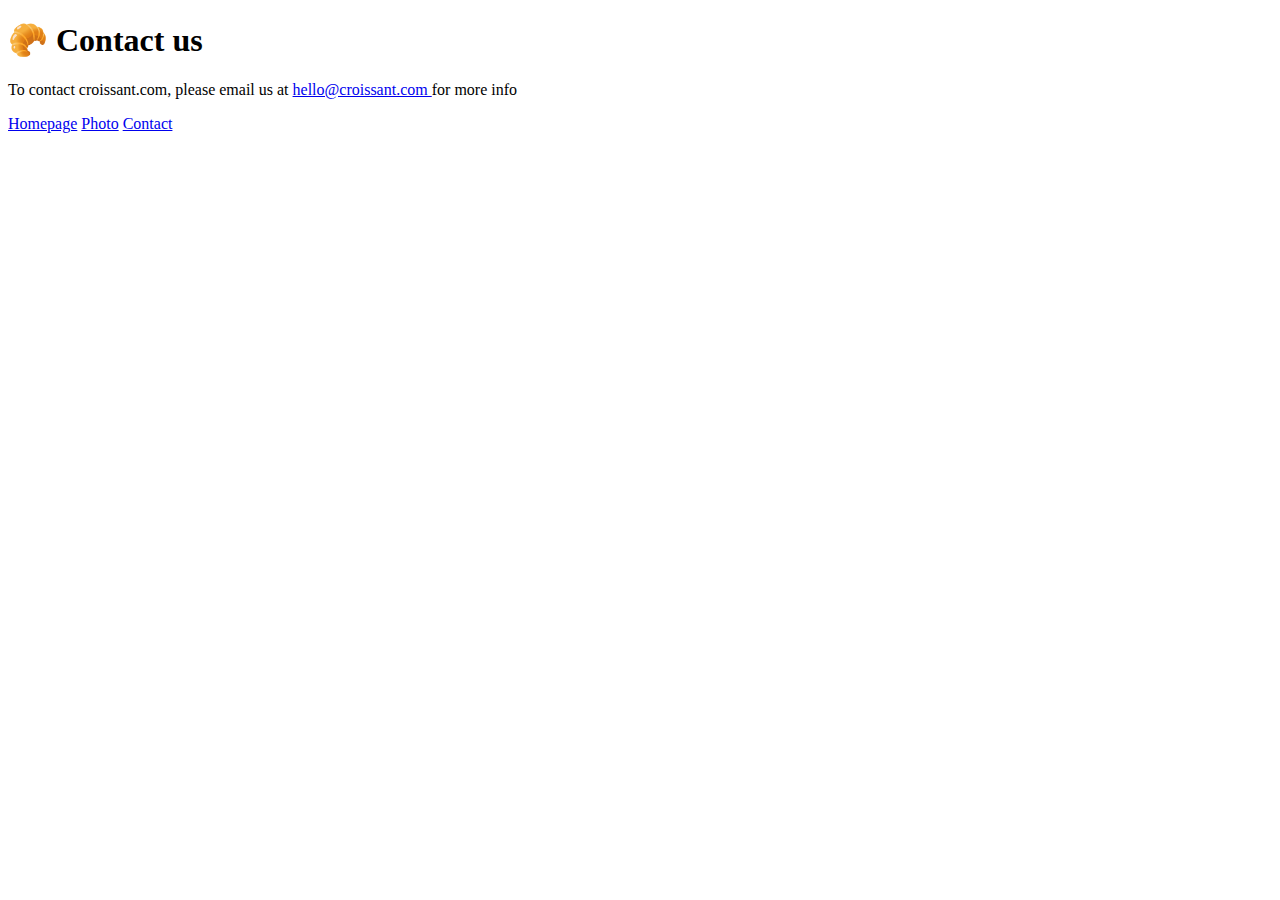
==== contact.html @ a73e280d "Created pages instructure" ====
<!DOCTYPE html>
<html lang="en">
  <head>
    <meta charset="UTF-8" />
    <meta http-equiv="X-UA-Compatible" content="IE=edge" />
    <meta name="viewport" content="width=device-width, initial-scale=1.0" />
    <title>Contact</title>
  </head>
  <body>
    <h1>🥐 Contact us</h1>
    <p>
      To contact croissant.com, please email us at
      <a href="mailto:hello@croissant.com" title="contact us by email">
        hello@croissant.com
      </a>
      for more info
    </p>
    <footer>
      <a href="/" title="Home">Homepage</a>
      <a href="/photo.html" title="Croissant photo"> Photo</a>
      <a href="/contact.html" title="Contact Croissant.com"> Contact</a>
    </footer>
  </body>
</html>
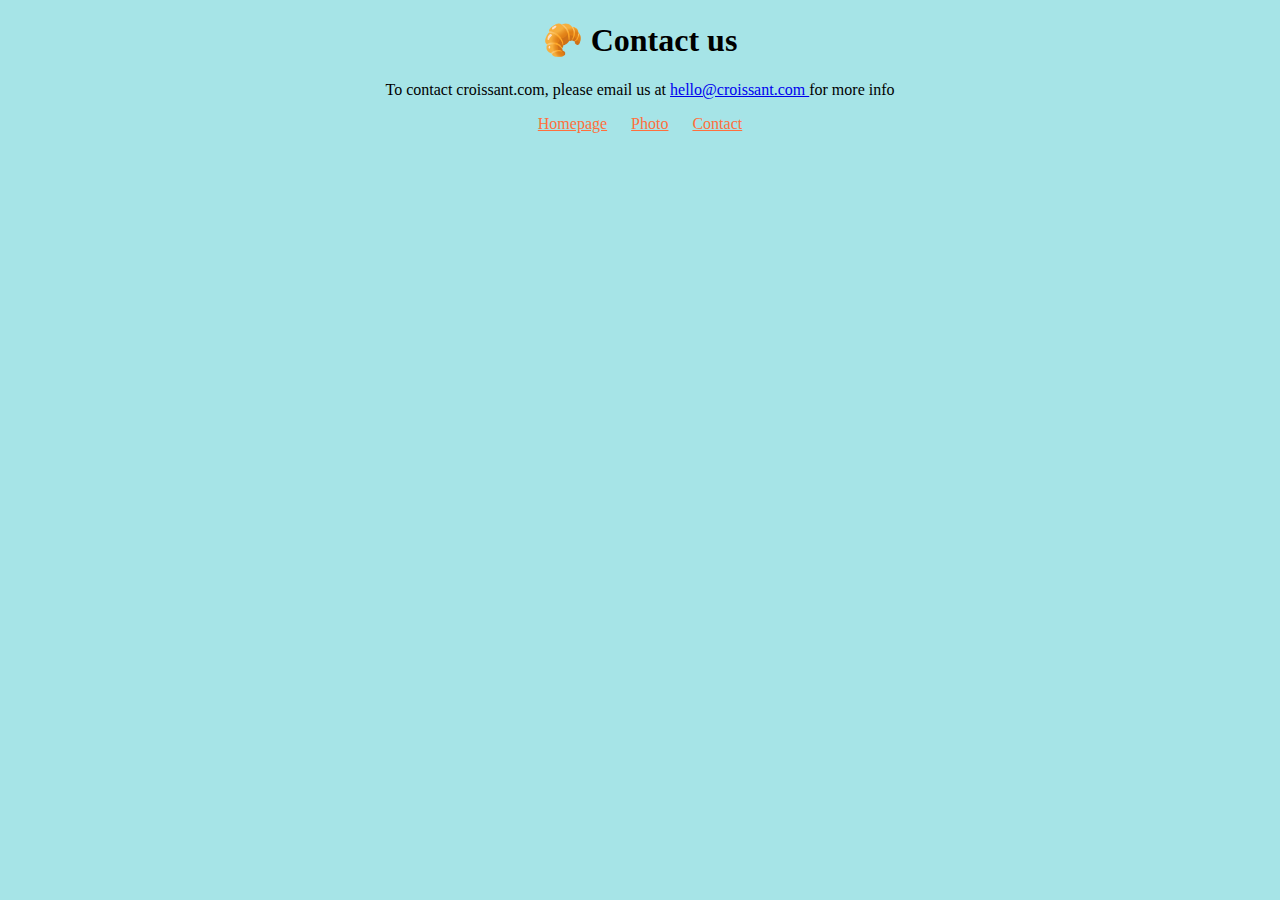
==== commit 99dfc51e: "Added some css" ====
--- a/contact.html
+++ b/contact.html
@@ -4,7 +4,8 @@
     <meta charset="UTF-8" />
     <meta http-equiv="X-UA-Compatible" content="IE=edge" />
     <meta name="viewport" content="width=device-width, initial-scale=1.0" />
-    <title>Contact</title>
+    <link rel="stylesheet" href="/css/styles.css" />
+    <title>Contact - Croissant.com</title>
   </head>
   <body>
     <h1>🥐 Contact us</h1>
--- a/css/styles.css
+++ b/css/styles.css
@@ -0,0 +1,23 @@
+body {
+  background: #a6e4e7;
+}
+h1,
+p {
+  text-align: center;
+}
+
+footer {
+  text-align: center;
+}
+
+footer a {
+  margin: 0 10px;
+  color: #ff6f3c;
+}
+
+.croissant-photo {
+  max-width: 100%;
+  border-radius: 10px;
+  display: block;
+  margin: 30px auto;
+}
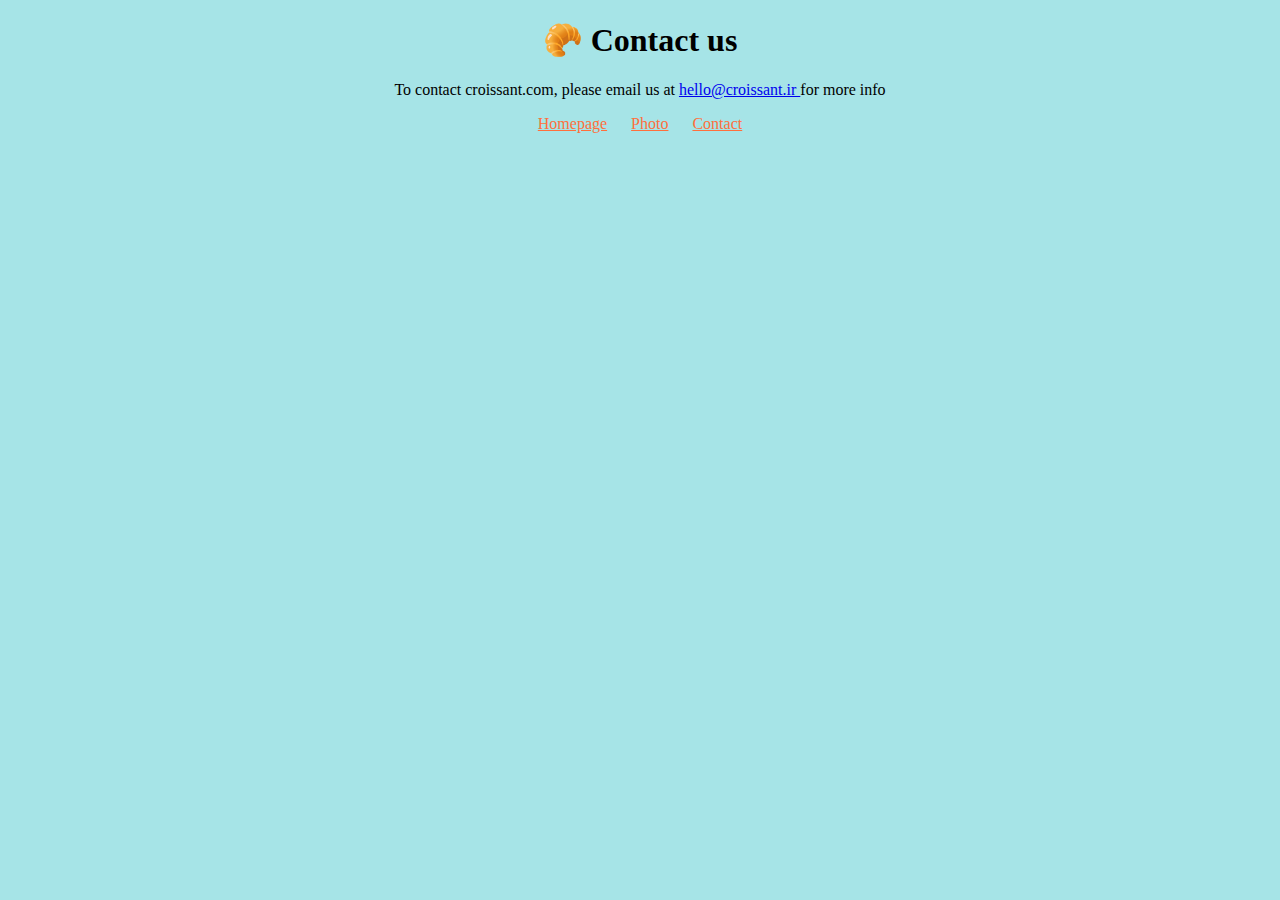
==== commit 8a8bdfd7: "Another web address edited" ====
--- a/contact.html
+++ b/contact.html
@@ -5,21 +5,25 @@
     <meta http-equiv="X-UA-Compatible" content="IE=edge" />
     <meta name="viewport" content="width=device-width, initial-scale=1.0" />
     <link rel="stylesheet" href="/css/styles.css" />
-    <title>Contact - Croissant.com</title>
+    <title>Contact us - Croissant.ir</title>
+    <meta
+      name="description"
+      content="Contact croissant.ir to learn more about our croissants"
+    />
   </head>
   <body>
     <h1>🥐 Contact us</h1>
     <p>
       To contact croissant.com, please email us at
-      <a href="mailto:hello@croissant.com" title="contact us by email">
-        hello@croissant.com
+      <a href="mailto:hello@croissant.ir" title="contact us by email">
+        hello@croissant.ir
       </a>
       for more info
     </p>
     <footer>
       <a href="/" title="Home">Homepage</a>
       <a href="/photo.html" title="Croissant photo"> Photo</a>
-      <a href="/contact.html" title="Contact Croissant.com"> Contact</a>
+      <a href="/contact.html" title="Contact Croissant.ir"> Contact</a>
     </footer>
   </body>
 </html>
